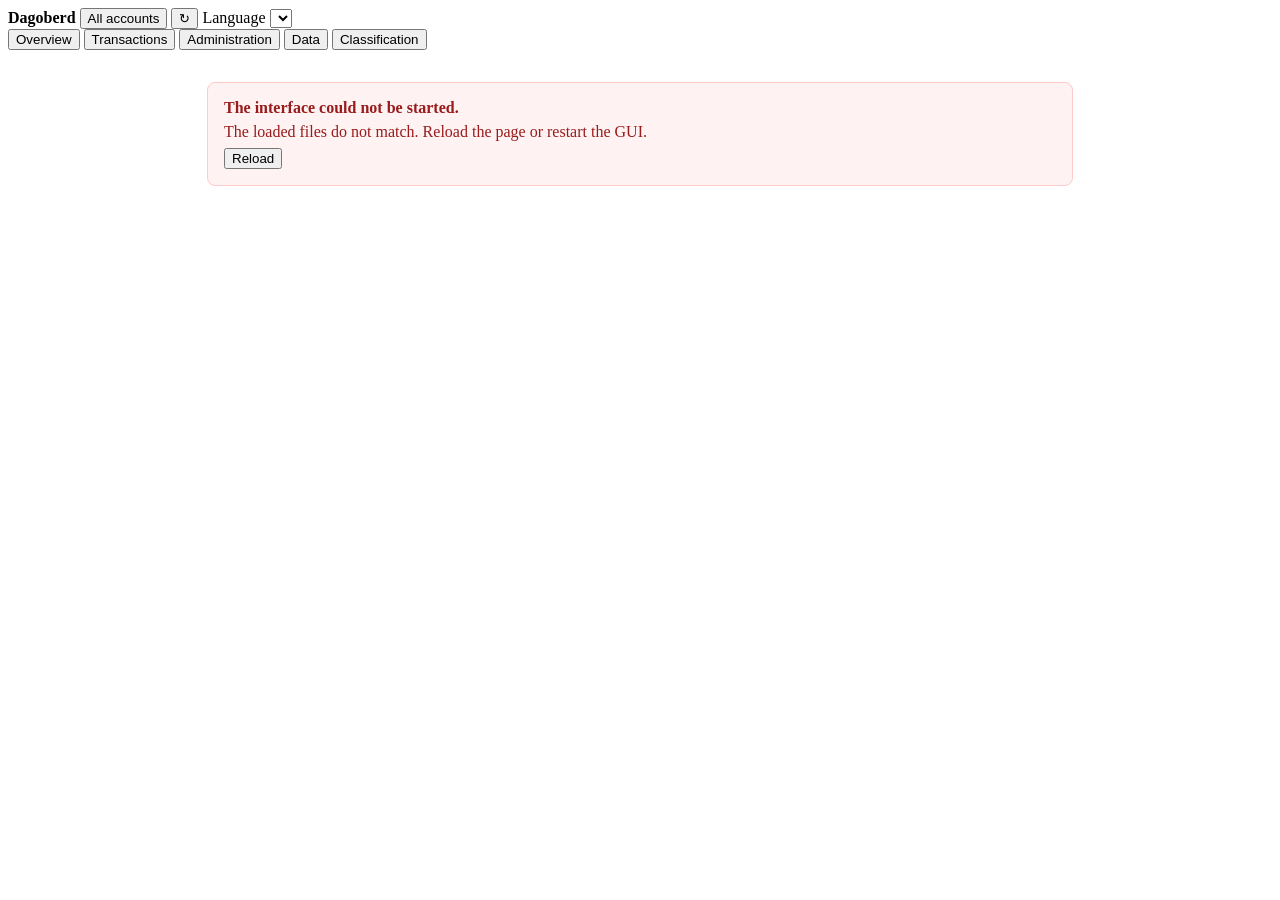
==== src/dagoberd/gui/static/index.html @ bb0cb944 "Rename AccountEval to Dagoberd Rename the Python package, primary CLI commands, GUI branding, agent " ====
<!doctype html>
<html lang="en">
  <head>
    <meta charset="utf-8" />
    <meta name="viewport" content="width=device-width,initial-scale=1" />
    <title>Dagoberd</title>
    <link rel="stylesheet" href="__ACCOUNT_EVAL_ASSETS__/app.css" />
    <link rel="stylesheet" href="__ACCOUNT_EVAL_ASSETS__/dashboard.css" />
    <link rel="stylesheet" href="__ACCOUNT_EVAL_ASSETS__/grid.css" />
    <style>
      #boot-error { max-width: 52rem; padding: 1rem; margin: 2rem auto; color: #991b1b; background: #fef2f2; border: 1px solid #fecaca; border-radius: .5rem; }
      #boot-error strong, #boot-error span { display: block; margin-bottom: .4rem; }
    </style>
  </head>
  <body>
    <header class="app-header">
      <strong class="brand">Dagoberd</strong>
      <button id="account-scope" class="scope-button" type="button" data-i18n="ui.all_accounts">All accounts</button>
      <button id="refresh" class="icon-button" type="button" title="Refresh view" data-i18n-title="ui.refresh_view" aria-label="Refresh view" data-i18n-aria-label="ui.refresh_view">↻</button>
      <label for="language" data-i18n="language.label">Language</label>
      <select id="language" aria-label="Language"></select>
      <nav>
        <button type="button" data-tab="overview" data-i18n="ui.overview">Overview</button>
        <button type="button" data-tab="transactions" data-i18n="ui.transactions">Transactions</button>
        <button type="button" data-tab="admin" data-i18n="ui.administration">Administration</button>
        <button type="button" data-tab="data" data-i18n="ui.data">Data</button>
        <button type="button" data-tab="classification" data-i18n="ui.classification">Classification</button>
      </nav>
    </header>
    <div id="notice" hidden></div>
    <main id="app"></main>
    <section id="boot-error" role="alert" hidden>
      <strong data-i18n="ui.the_interface_could_not_be_started">The interface could not be started.</strong>
      <span id="boot-error-detail" data-i18n="ui.a_required_module_could_not_be_loaded">A required module could not be loaded.</span>
      <button type="button" onclick="location.reload()" data-i18n="ui.reload">Reload</button>
    </section>
    <datalist id="tag-options"></datalist>
    <datalist id="merchant-options"></datalist>
    <script type="module">
      import('__ACCOUNT_EVAL_ASSETS__/app.js').catch((error) => {
        console.error('Dagoberd GUI boot failed', error);
        document.querySelector('#app').replaceChildren();
        document.querySelector('#boot-error-detail').textContent =
          'The loaded files do not match. Reload the page or restart the GUI.';
        document.querySelector('#boot-error').hidden = false;
      });
    </script>
  </body>
</html>
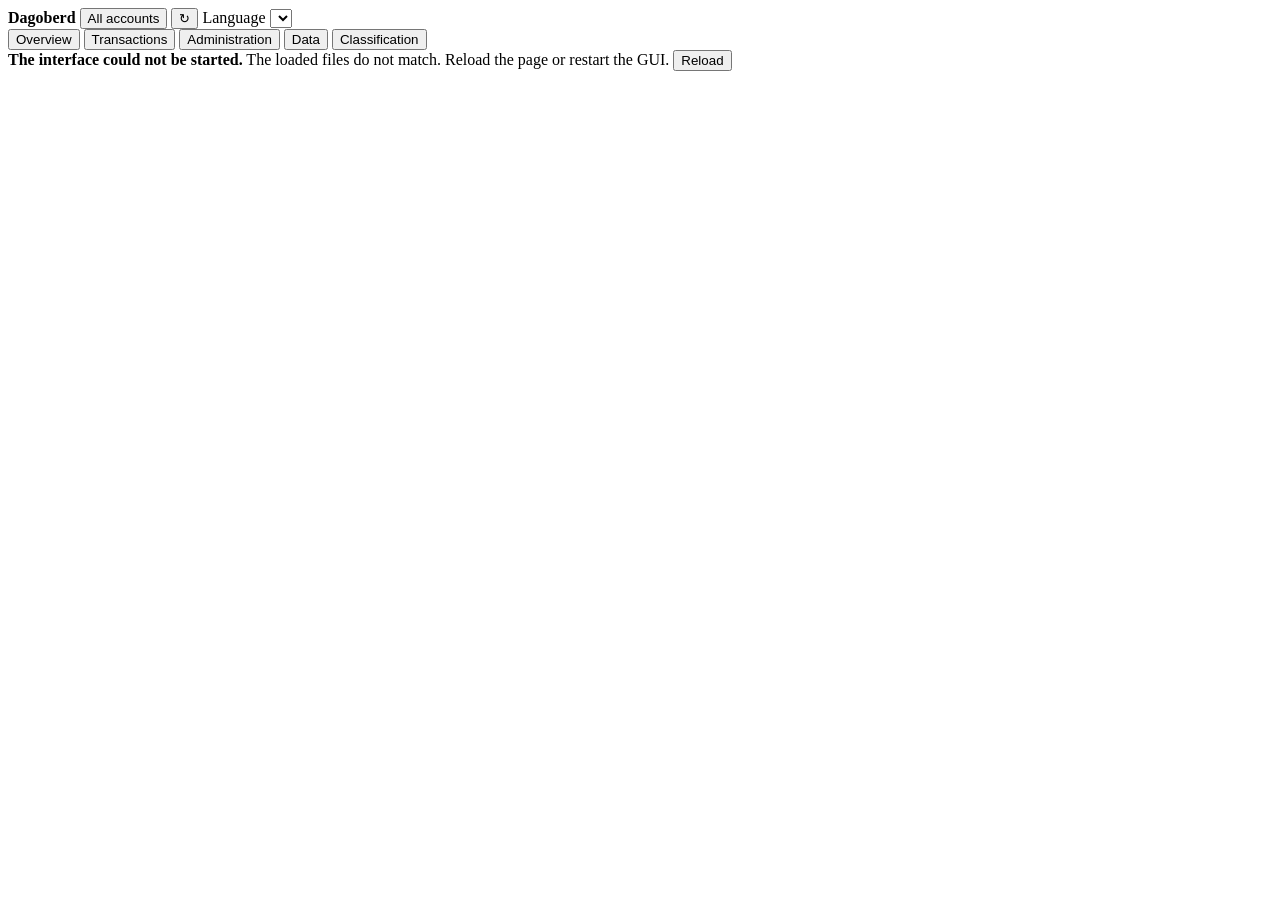
==== commit 0767a3b3: "Unify GUI and HTML reports with a shared design system" ====
--- a/src/dagoberd/gui/static/index.html
+++ b/src/dagoberd/gui/static/index.html
@@ -4,13 +4,11 @@
     <meta charset="utf-8" />
     <meta name="viewport" content="width=device-width,initial-scale=1" />
     <title>Dagoberd</title>
-    <link rel="stylesheet" href="__ACCOUNT_EVAL_ASSETS__/app.css" />
-    <link rel="stylesheet" href="__ACCOUNT_EVAL_ASSETS__/dashboard.css" />
-    <link rel="stylesheet" href="__ACCOUNT_EVAL_ASSETS__/grid.css" />
-    <style>
-      #boot-error { max-width: 52rem; padding: 1rem; margin: 2rem auto; color: #991b1b; background: #fef2f2; border: 1px solid #fecaca; border-radius: .5rem; }
-      #boot-error strong, #boot-error span { display: block; margin-bottom: .4rem; }
-    </style>
+    <link rel="stylesheet" href="__DAGOBERD_ASSETS__/design/tokens.css" />
+    <link rel="stylesheet" href="__DAGOBERD_ASSETS__/design/components.css" />
+    <link rel="stylesheet" href="__DAGOBERD_ASSETS__/app.css" />
+    <link rel="stylesheet" href="__DAGOBERD_ASSETS__/dashboard.css" />
+    <link rel="stylesheet" href="__DAGOBERD_ASSETS__/grid.css" />
   </head>
   <body>
     <header class="app-header">
@@ -37,7 +35,7 @@
     <datalist id="tag-options"></datalist>
     <datalist id="merchant-options"></datalist>
     <script type="module">
-      import('__ACCOUNT_EVAL_ASSETS__/app.js').catch((error) => {
+      import('__DAGOBERD_ASSETS__/app.js').catch((error) => {
         console.error('Dagoberd GUI boot failed', error);
         document.querySelector('#app').replaceChildren();
         document.querySelector('#boot-error-detail').textContent =
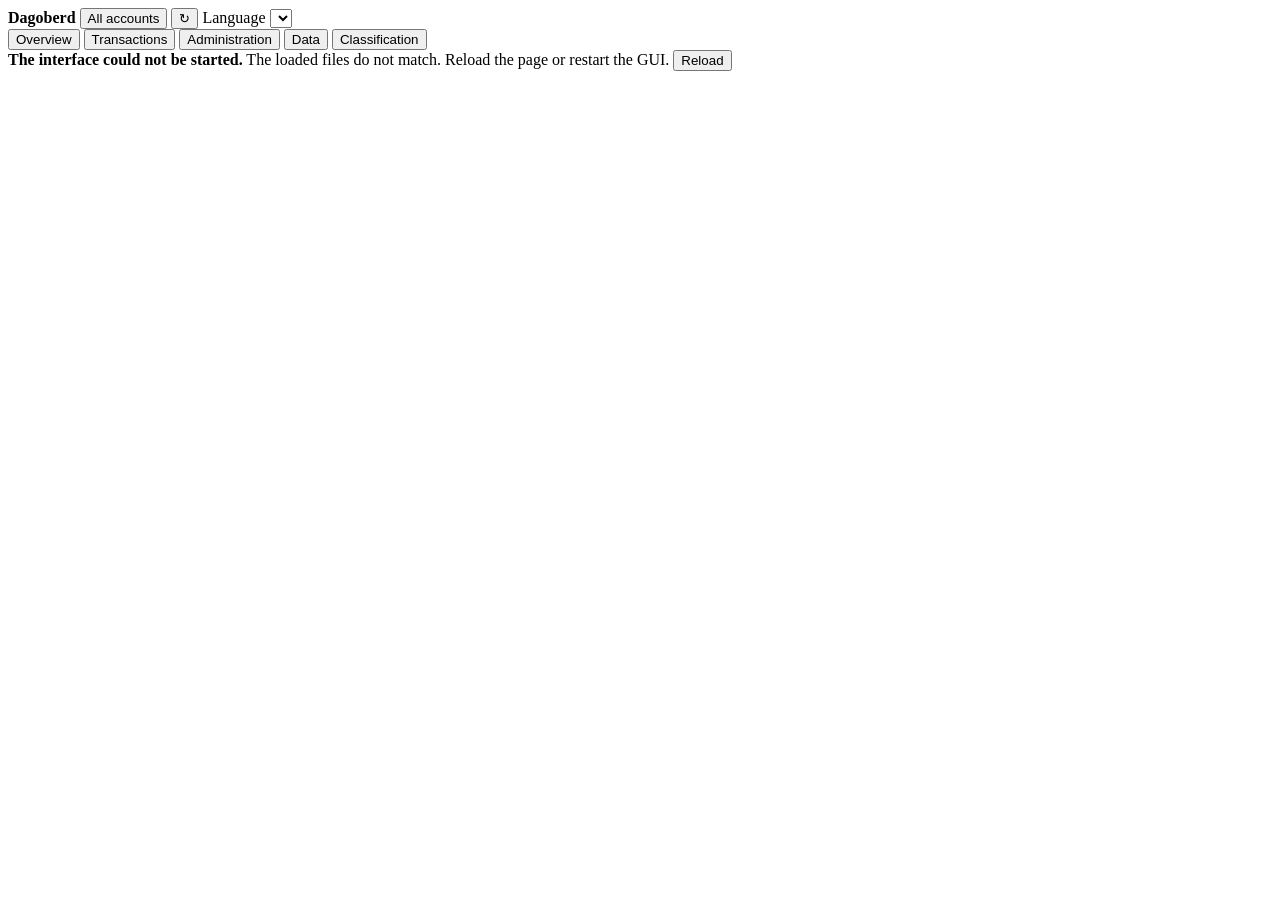
==== commit 083783bb: "Redesign workspace management with safe action previews" ====
--- a/src/dagoberd/gui/static/index.html
+++ b/src/dagoberd/gui/static/index.html
@@ -9,6 +9,7 @@
     <link rel="stylesheet" href="__DAGOBERD_ASSETS__/app.css" />
     <link rel="stylesheet" href="__DAGOBERD_ASSETS__/dashboard.css" />
     <link rel="stylesheet" href="__DAGOBERD_ASSETS__/grid.css" />
+    <link rel="stylesheet" href="__DAGOBERD_ASSETS__/workspace-management.css" />
   </head>
   <body>
     <header class="app-header">
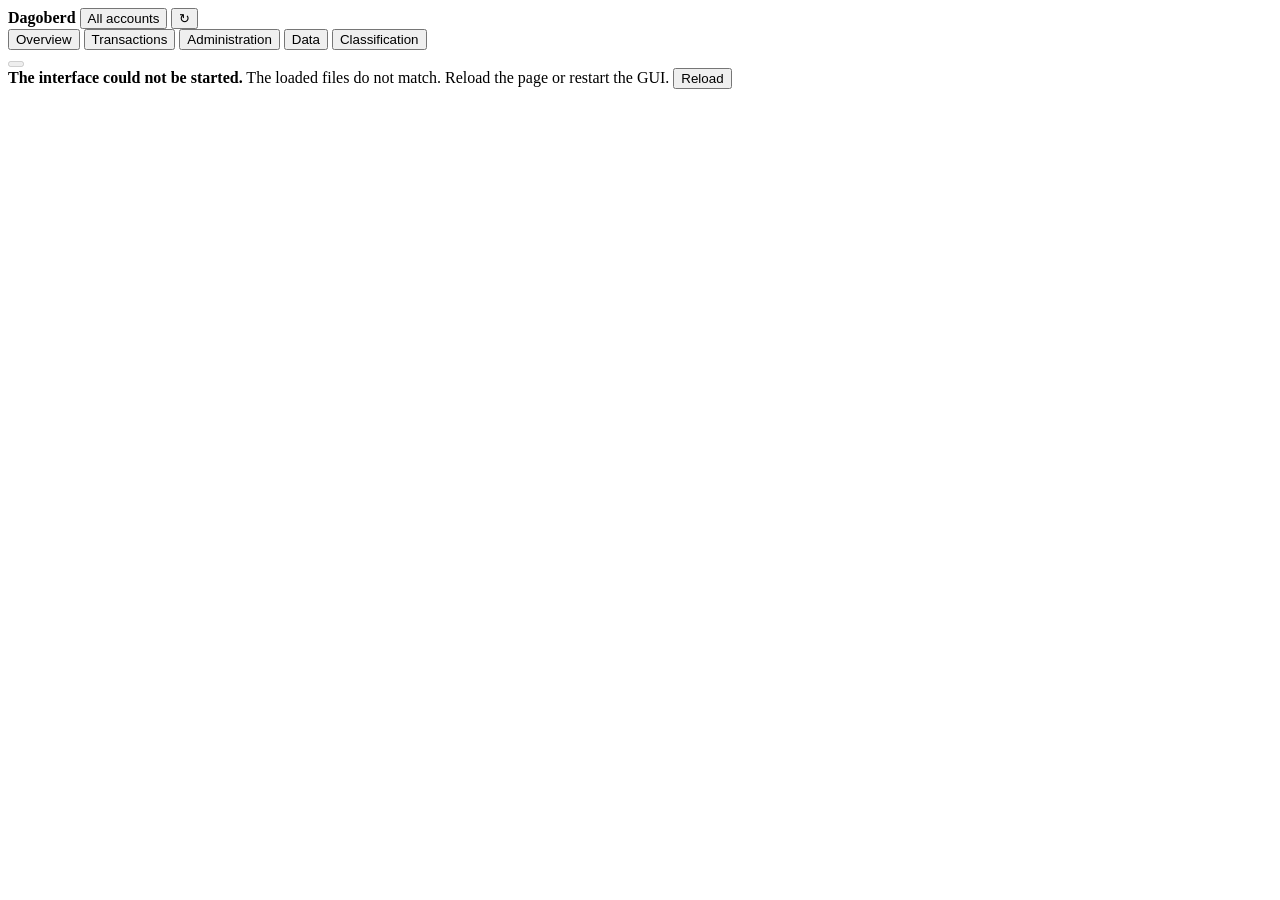
==== commit 5d6f44fa: "Replace language selector with accessible flag menu" ====
--- a/src/dagoberd/gui/static/index.html
+++ b/src/dagoberd/gui/static/index.html
@@ -10,14 +10,13 @@
     <link rel="stylesheet" href="__DAGOBERD_ASSETS__/dashboard.css" />
     <link rel="stylesheet" href="__DAGOBERD_ASSETS__/grid.css" />
     <link rel="stylesheet" href="__DAGOBERD_ASSETS__/workspace-management.css" />
+    <link rel="stylesheet" href="__DAGOBERD_ASSETS__/language-picker.css" />
   </head>
   <body>
     <header class="app-header">
       <strong class="brand">Dagoberd</strong>
       <button id="account-scope" class="scope-button" type="button" data-i18n="ui.all_accounts">All accounts</button>
       <button id="refresh" class="icon-button" type="button" title="Refresh view" data-i18n-title="ui.refresh_view" aria-label="Refresh view" data-i18n-aria-label="ui.refresh_view">↻</button>
-      <label for="language" data-i18n="language.label">Language</label>
-      <select id="language" aria-label="Language"></select>
       <nav>
         <button type="button" data-tab="overview" data-i18n="ui.overview">Overview</button>
         <button type="button" data-tab="transactions" data-i18n="ui.transactions">Transactions</button>
@@ -25,6 +24,7 @@
         <button type="button" data-tab="data" data-i18n="ui.data">Data</button>
         <button type="button" data-tab="classification" data-i18n="ui.classification">Classification</button>
       </nav>
+      <button id="language-switcher" class="language-switcher" type="button" disabled aria-label="Language" data-i18n-aria-label="language.label" aria-haspopup="menu" aria-expanded="false" aria-controls="language-menu"></button>
     </header>
     <div id="notice" hidden></div>
     <main id="app"></main>
